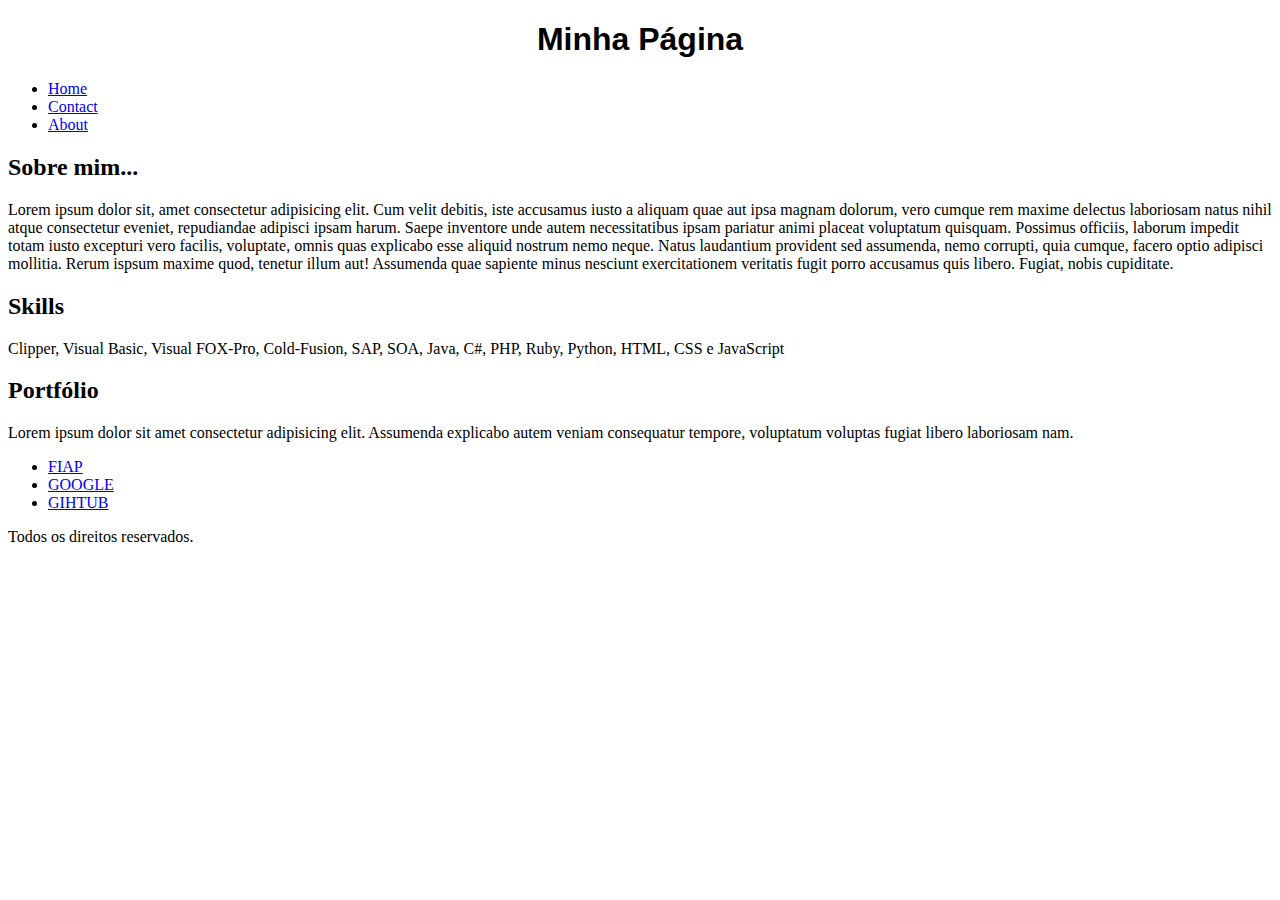
==== index.html @ ee54ddd7 "implementando novas telas" ====
<!-- Este é um comentário em HTML. -->
<!DOCTYPE HTML> <!-- Este é o DTD do HTML5.-->
<!--
Uma definição de tipo de documento (inglês: document type definition, DTD) 
é um conjunto de declarações de marcação.
-->

<html lang="pt-br">
    <!-- primeiro filho do html.-->
    <head>
        <meta charset="UTF-8"/>
        <meta name="viewport" content= "widht: device-widht, initial-scale=1.0"/>
        <title>Página Básica</title>
    </head>
    <body>
        
        <div class="container">

            <header class="cabeçalho">
                <h1 style="text-align: center;
                font-family:Tahoma, Verdana, sans-serif;">Minha Página</h1>

                <nav class="menu">
                    <ul>
                        <li><a href="#">Home</a></li>
                        <li><a href="./paginas/contact.html">Contact</a></li>
                        <li><a href="./paginas/about.html">About</a></li>
                    </ul>
                </nav> 
                
                </header>
                
                <section class="conteudo">
                    <div>
                        <h2>Sobre mim...</h2>
                        <p>Lorem ipsum dolor sit, amet consectetur adipisicing elit.
                            Cum velit debitis, iste accusamus iusto a aliquam quae aut
                            ipsa magnam dolorum, vero cumque rem maxime delectus laboriosam
                            natus nihil atque consectetur eveniet, repudiandae adipisci ipsam harum.
                            Saepe inventore unde autem necessitatibus ipsam pariatur animi placeat
                            voluptatum quisquam. Possimus officiis, laborum impedit totam iusto excepturi
                            vero facilis, voluptate, omnis quas explicabo esse aliquid nostrum nemo neque.
                            Natus laudantium provident sed assumenda, nemo corrupti, quia cumque, facero
                            optio adipisci mollitia.
                            Rerum ispsum maxime quod, tenetur illum aut! Assumenda quae sapiente minus nesciunt
                            exercitationem veritatis fugit porro accusamus quis libero. Fugiat, nobis cupiditate.

                        </p>
                    </div>

                    <h2>Skills</h2>
                    <p>Clipper, Visual Basic, Visual FOX-Pro, Cold-Fusion,
                        SAP, SOA, Java, C#, PHP, Ruby, Python, HTML, CSS e
                        JavaScript</p>
                     </div>
                     <div>
                         <h2>Portfólio</h2>
                         <p> Lorem ipsum dolor sit amet consectetur adipisicing elit. Assumenda explicabo
                             autem veniam consequatur tempore, voluptatum voluptas fugiat libero laboriosam nam.</p>

                            </div>
                            <nav>
                                <ul>
                                    <li> <a href="https://www.fiap.com.br/">FIAP</a></li>
                                    <li> <a href="https://www.google.com.br/">GOOGLE</a></li>
                                    <li> <a href= "https://github.com/">GIHTUB</a></li>
               
                                </ul>
                            </nav>
                            <p> Todos os direitos reservados.</p>
             
                </body>
            </html>
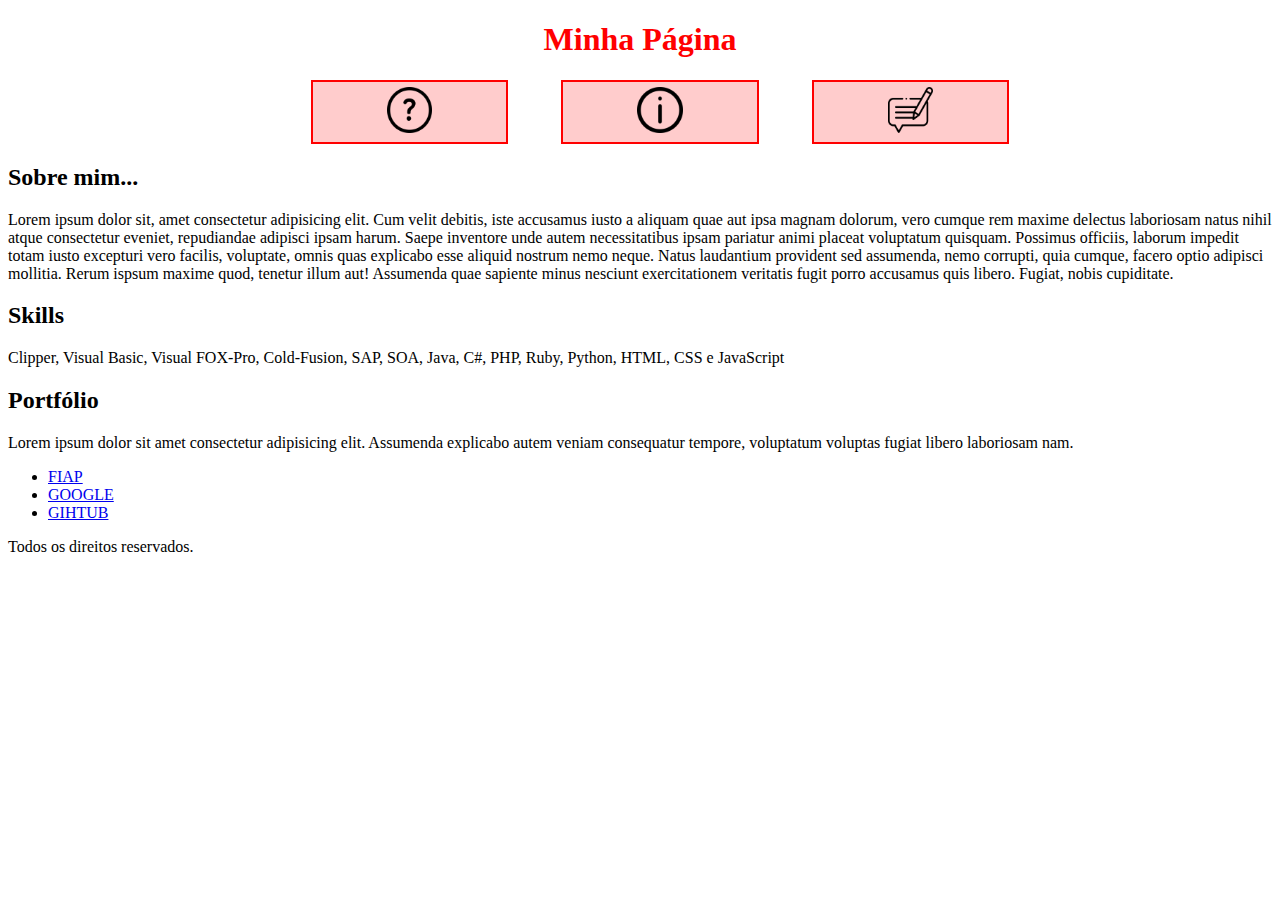
==== commit 56367349: "Adicionando imagens" ====
--- a/index.html
+++ b/index.html
@@ -11,26 +11,28 @@
         <meta charset="UTF-8"/>
         <meta name="viewport" content= "widht: device-widht, initial-scale=1.0"/>
         <title>Página Básica</title>
+
+        <link rel="stylesheet" href="./css/estilo.css">
+
     </head>
     <body>
         
-        <div class="container">
+        <div id="container">
 
-            <header class="cabeçalho">
-                <h1 style="text-align: center;
-                font-family:Tahoma, Verdana, sans-serif;">Minha Página</h1>
+            <header id="cabeçalho">
+                <h1>Minha Página</h1>
 
-                <nav class="menu">
+                <nav id="menu">
                     <ul>
-                        <li><a href="#">Home</a></li>
-                        <li><a href="./paginas/contact.html">Contact</a></li>
-                        <li><a href="./paginas/about.html">About</a></li>
+                        <li class="link"><a href="./paginas/help.html"><img src="./img/help.png" alt="Interogação em um circulo." width="5%"></a></li>
+                        <li class="link"><a href="./paginas/about.html"><img src="./img/about.png" alt="Letra i em um circulo." width="5%"></a></li>
+                        <li class="link"><a href="./paginas/contact.html"><img src="./img/contact.png" alt="Lapis escrevendo em um balão." width="5%"></a></li>
                     </ul>
                 </nav> 
                 
                 </header>
                 
-                <section class="conteudo">
+                <section id="conteudo">
                     <div>
                         <h2>Sobre mim...</h2>
                         <p>Lorem ipsum dolor sit, amet consectetur adipisicing elit.
--- a/css/estilo.css
+++ b/css/estilo.css
@@ -0,0 +1,74 @@
+
+
+/*Este é um comentário de linha!*/
+/*
+    Este é um comentárrio de Bloco
+!*/
+
+/*Anatomia de uma regra CSS*/
+/*
+    Seletor {
+        Propriedade: Valor;
+    }
+*/
+
+    /*Exemplo de seletores*/
+
+    /*Seletores de tipo*/
+    h1 {
+        color: red;
+        text-align: center;
+    }
+
+    #cabecalho{
+        background-image: url("");
+        background-repeat: no-repeat;
+        background-size: contain;
+        background-position: center;
+        background-size: cover;
+    }
+
+    /*Seletores de classe*/
+    .link {
+        /* font-size: 24%; */
+        /* font-size: 24em; */
+        /* font-size: 24rem; */
+        /* font-size: 24vw; */
+        border: 2px solid #ff0000;
+        display: inline-block;
+        margin: 0 2%;
+        background-color: rgba(255, 0, 0, 0.200);
+        padding: 5px 5px;
+        width: 15%;
+        transform: all 0.4s  ease-out;
+
+        &:hover {
+            background-color: rgba(255, 0, 0, 0.500);
+        }
+
+        /*Nesting elements*/
+        a {
+            display: inline-block;
+            text-decoration: none;
+            color: #000;
+
+            /*Nesting elements*/
+            img{
+                display: inline-block;
+                width: 25%;
+            }
+
+        }
+
+    }
+
+    /*Seletores de ID*/
+    #menu ul{
+        list-style-type: none;
+        text-align: center;
+    }
+
+
+
+
+    
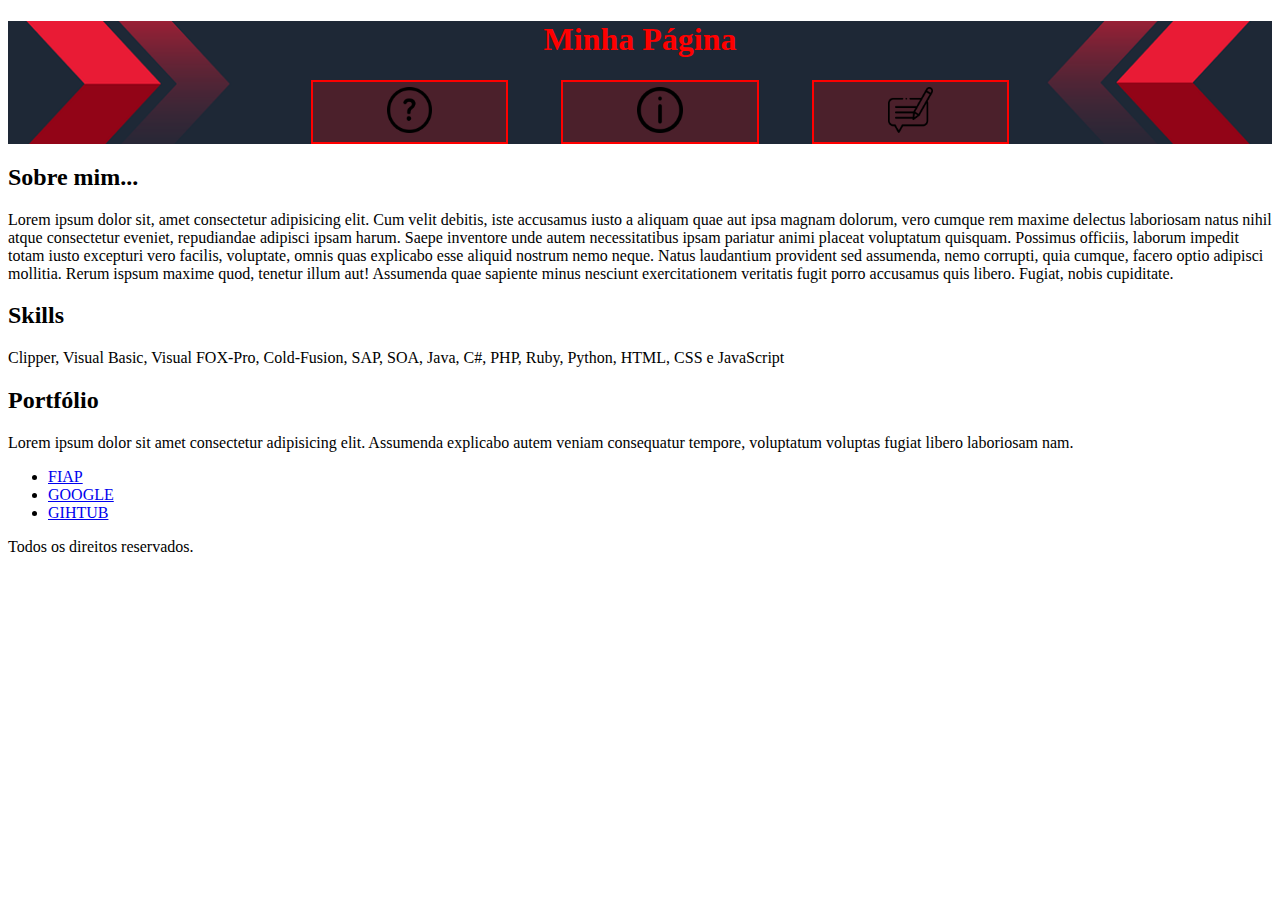
==== commit 9b1cf680: "adicionando banner" ====
--- a/index.html
+++ b/index.html
@@ -19,7 +19,7 @@
         
         <div id="container">
 
-            <header id="cabeçalho">
+            <header id="cabecalho">
                 <h1>Minha Página</h1>
 
                 <nav id="menu">
--- a/css/estilo.css
+++ b/css/estilo.css
@@ -21,7 +21,7 @@
     }
 
     #cabecalho{
-        background-image: url("");
+        background-image: url("../img/banner.webp");
         background-repeat: no-repeat;
         background-size: contain;
         background-position: center;
@@ -69,6 +69,3 @@
     }
 
 
-
-
-    
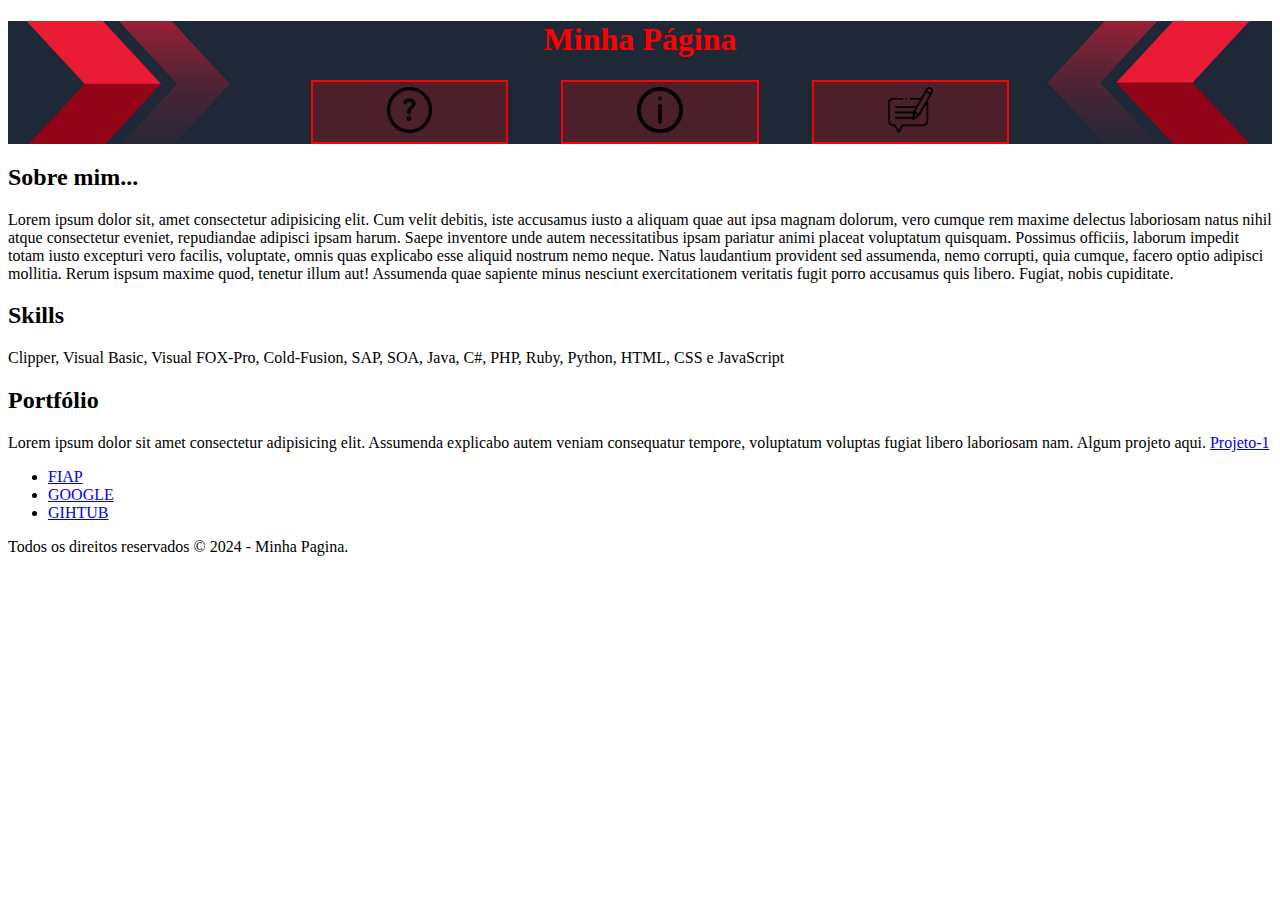
==== commit 519289d4: "Adicionando cor de fundo para o cabeçalho" ====
--- a/index.html
+++ b/index.html
@@ -58,21 +58,27 @@
                      <div>
                          <h2>Portfólio</h2>
                          <p> Lorem ipsum dolor sit amet consectetur adipisicing elit. Assumenda explicabo
-                             autem veniam consequatur tempore, voluptatum voluptas fugiat libero laboriosam nam.</p>
-
-                            </div>
-                            <nav>
-                                <ul>
-                                    <li> <a href="https://www.fiap.com.br/">FIAP</a></li>
-                                    <li> <a href="https://www.google.com.br/">GOOGLE</a></li>
-                                    <li> <a href= "https://github.com/">GIHTUB</a></li>
-               
-                                </ul>
-                            </nav>
-                            <p> Todos os direitos reservados.</p>
+                             autem veniam consequatur tempore, voluptatum voluptas fugiat libero laboriosam nam.
+                            <span>Algum projeto aqui. <a href="#">Projeto-1</a></span>
+                        </p>
+                     </div>
+                    </section>
+                    
+                    <footer id="rodape">
+                        <nav>
+                            <ul>
+                                <li> <a href="https://www.fiap.com.br/" target="_blank"> FIAP </a></li>
+                                <li> <a href="https://www.google.com.br/" target="_self">GOOGLE</a></li>
+                                <li> <a href= "https://github.com/" target="_blank">GIHTUB</a></li>
+                            </ul>
+                        </nav>
+                        <p> Todos os direitos reservados &copy; 2024 - Minha Pagina.</p>
+                    </footer>
+                    
+                </div>    
              
-                </body>
-            </html>         
+            </body>
+        </html>         
 
 
                  
--- a/css/estilo.css
+++ b/css/estilo.css
@@ -68,4 +68,11 @@
         text-align: center;
     }
 
+    /* 1. Defina uma cor de fundo para o cabeçalho (<header>) da cor azul. */
+    header {
+        background-color: blue;
+    }
 
+
+
+
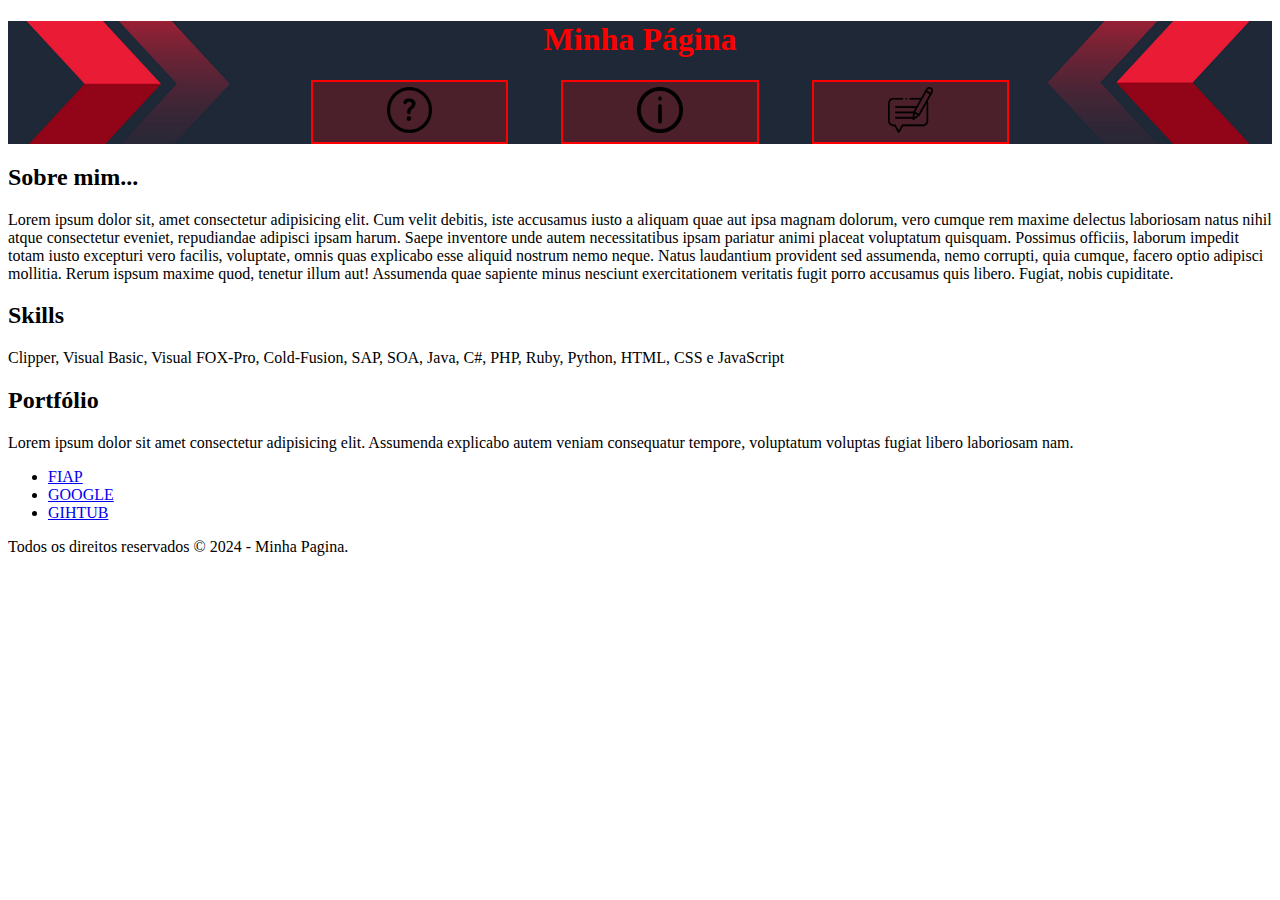
==== commit eb08b557: "Definindo uma cor de fundo para o cabeçalho" ====
--- a/index.html
+++ b/index.html
@@ -13,6 +13,7 @@
         <title>Página Básica</title>
 
         <link rel="stylesheet" href="./css/estilo.css">
+        <link rel="stylesheet" href="./css/global.css"
 
     </head>
     <body>
@@ -59,7 +60,7 @@
                          <h2>Portfólio</h2>
                          <p> Lorem ipsum dolor sit amet consectetur adipisicing elit. Assumenda explicabo
                              autem veniam consequatur tempore, voluptatum voluptas fugiat libero laboriosam nam.
-                            <span>Algum projeto aqui. <a href="#">Projeto-1</a></span>
+                            
                         </p>
                      </div>
                     </section>
--- a/css/global.css
+++ b/css/global.css
@@ -0,0 +1,4 @@
+/* 1. Defina uma cor de fundo para o cabeçalho (<header>) da cor azul. */
+header {
+    background-color: rgb(0, 145, 255);
+}    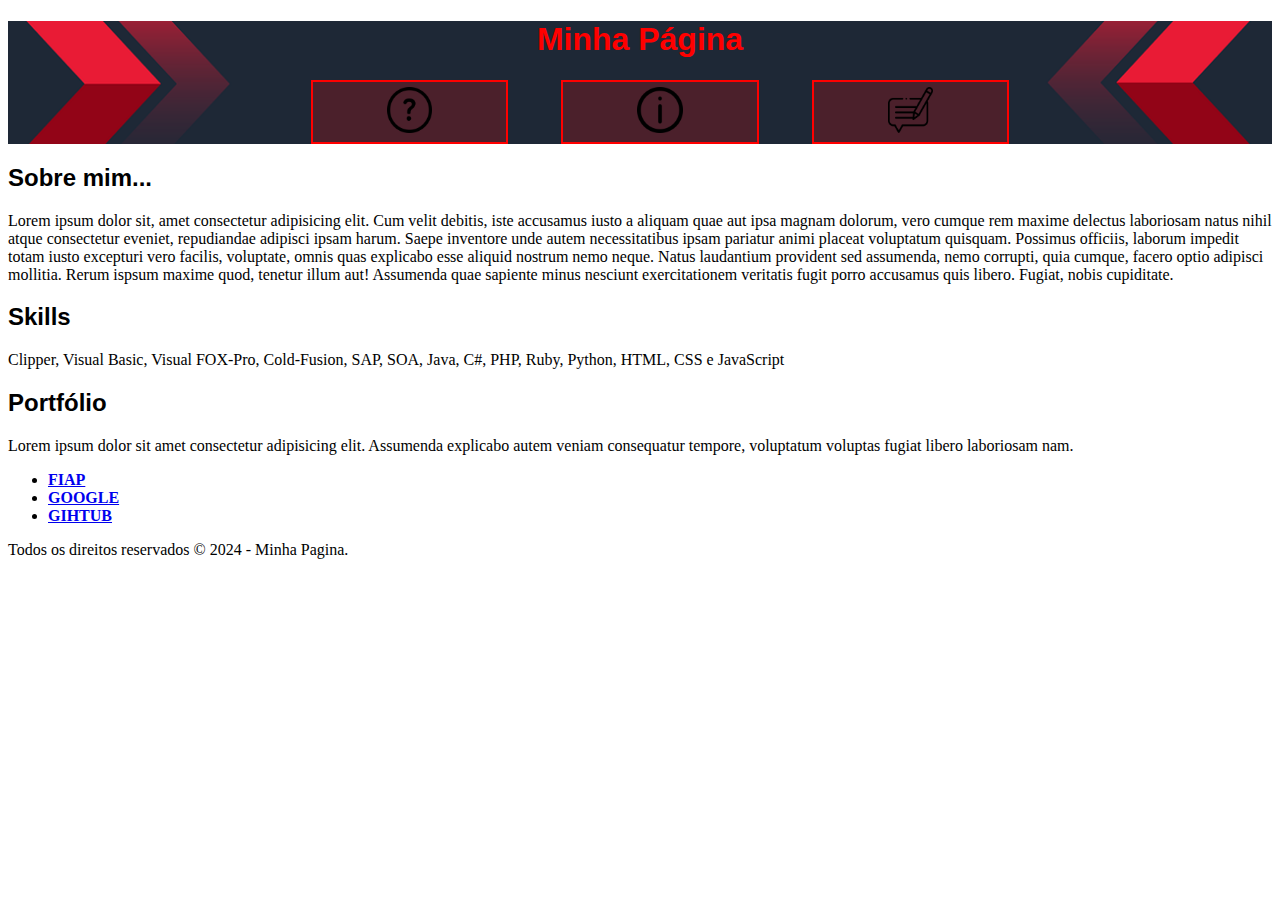
==== commit 54b734ec: "Fazendo com que os links de barra da navegação fique em negrito" ====
--- a/index.html
+++ b/index.html
@@ -13,7 +13,7 @@
         <title>Página Básica</title>
 
         <link rel="stylesheet" href="./css/estilo.css">
-        <link rel="stylesheet" href="./css/global.css"
+        <link rel="stylesheet" href="./css/global.css">
 
     </head>
     <body>
--- a/css/global.css
+++ b/css/global.css
@@ -1,4 +1,15 @@
-/* 1. Defina uma cor de fundo para o cabeçalho (<header>) da cor azul. */
+/* Defina uma cor de fundo para o cabeçalho (<header>) da cor azul. */
 header {
     background-color: rgb(0, 145, 255);
-}    +}
+
+/* Aplique uma fonte serifada para todos os títulos(ch1>, <h2>) */
+h1, h2 {
+    font-family: sans-serif;
+}
+
+/* Faça com que os links da barra de navegação (<nav>) fiquem em negrito. */
+a {
+    font-weight: bold;
+}
+
